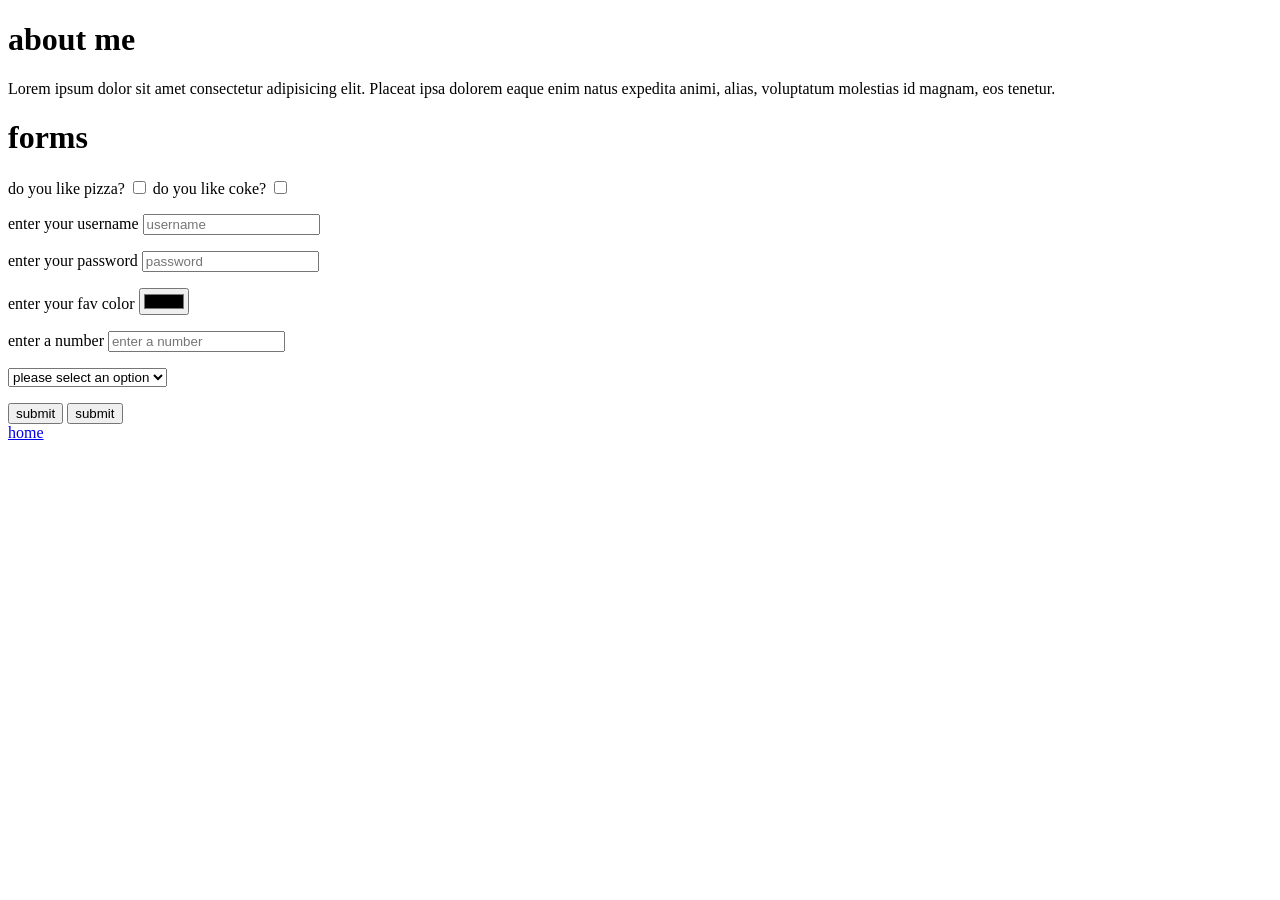
==== about.html @ e9a177a0 "first" ====
<!doctype html>
<html lang="en">
  <head>
    <meta charset="UTF-8" />
    <meta name="viewport" content="width=device-width, initial-scale=1.0" />
    <title>about page</title>
  </head>
  <body>
    <h1>about me</h1>

    <p>
      Lorem ipsum dolor sit amet consectetur adipisicing elit. Placeat ipsa
      dolorem eaque enim natus expedita animi, alias, voluptatum molestias id
      magnam, eos tenetur.
    </p>
    <h1>forms</h1>
    <form action="/tacos">
      <p>
        <label for="pizza">do you like pizza?</label>
        <input type="checkbox" name="pizza" id="pizza" name="pizza" />
        <label for="coke">do you like coke?</label>
        <input type="checkbox" name="coke" id="coke" />
      </p>

      <p>
        <label for="username">enter your username</label>

        <input
          type="text"
          placeholder="username"
          id="username"
          name="username"
        />
      </p>

      <p>
        <label for="password">enter your password</label>

        <input type="password" placeholder="password" id="password" />
      </p>

      <p>
        <label for="color">enter your fav color</label>

        <input type="color" id="color" />
      </p>

      <p>
        <label for="number">enter a number</label>

        <input type="number" placeholder="enter a number" id="number" />
      </p>

      <p>
        <label for="meal"></label>
        <select name="meal" id="meal">
          <option value="">please select an option</option>
          <option value="fish">fish</option>
          <option value="steak">steak</option>
          <option value="chicken">chicken</option>
        </select>
      </p>

      <button type="button">submit</button>
      <input type="submit" value="submit" />
    </form>

    <a href="./index.html">home</a>
  </body>
</html>
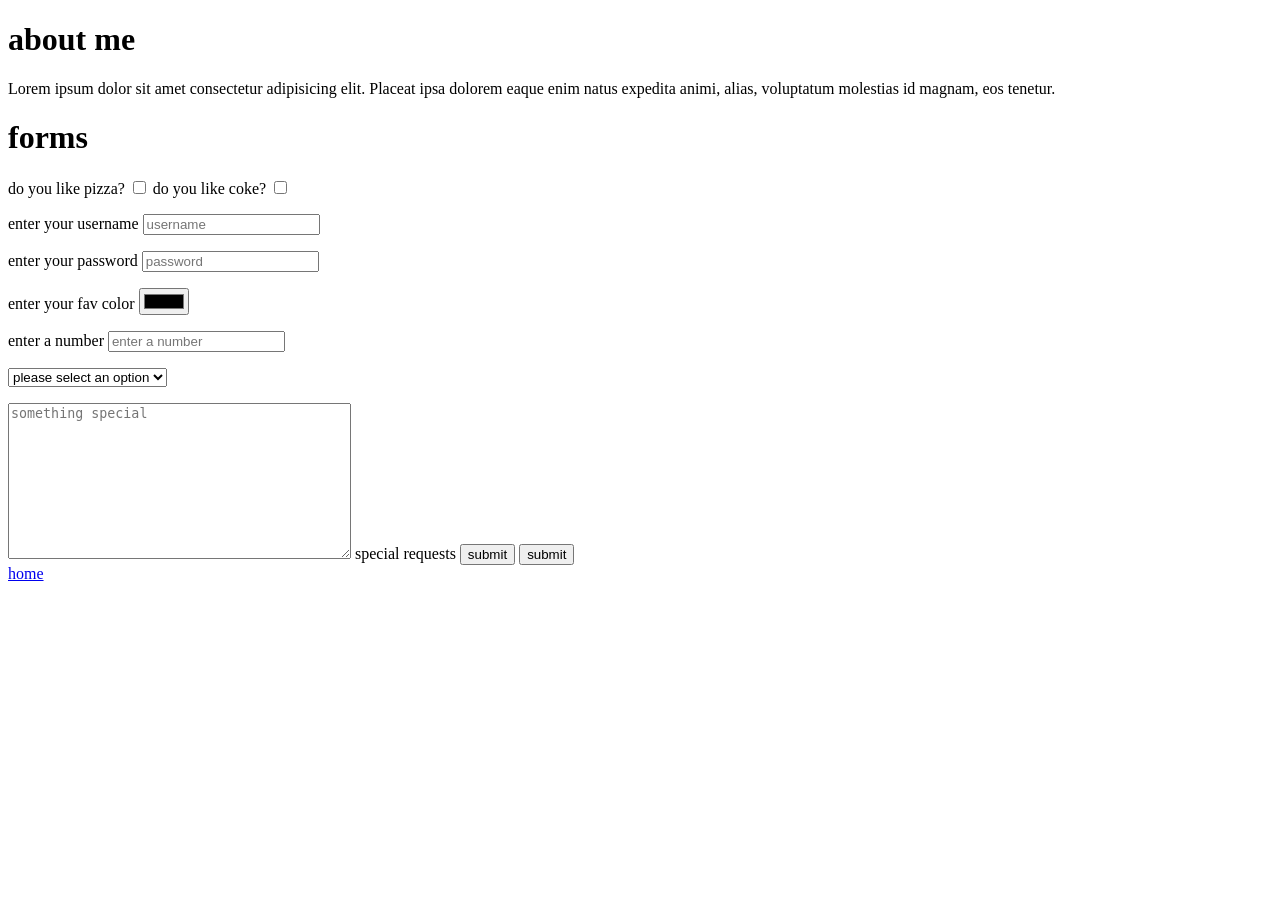
==== commit cd2aec47: "marathon form" ====
--- a/about.html
+++ b/about.html
@@ -61,6 +61,15 @@
         </select>
       </p>
 
+      <textarea
+        name=""
+        id="request"
+        rows="10"
+        cols="40"
+        placeholder="something special"
+      ></textarea>
+      <label for="">special requests</label>
+
       <button type="button">submit</button>
       <input type="submit" value="submit" />
     </form>
